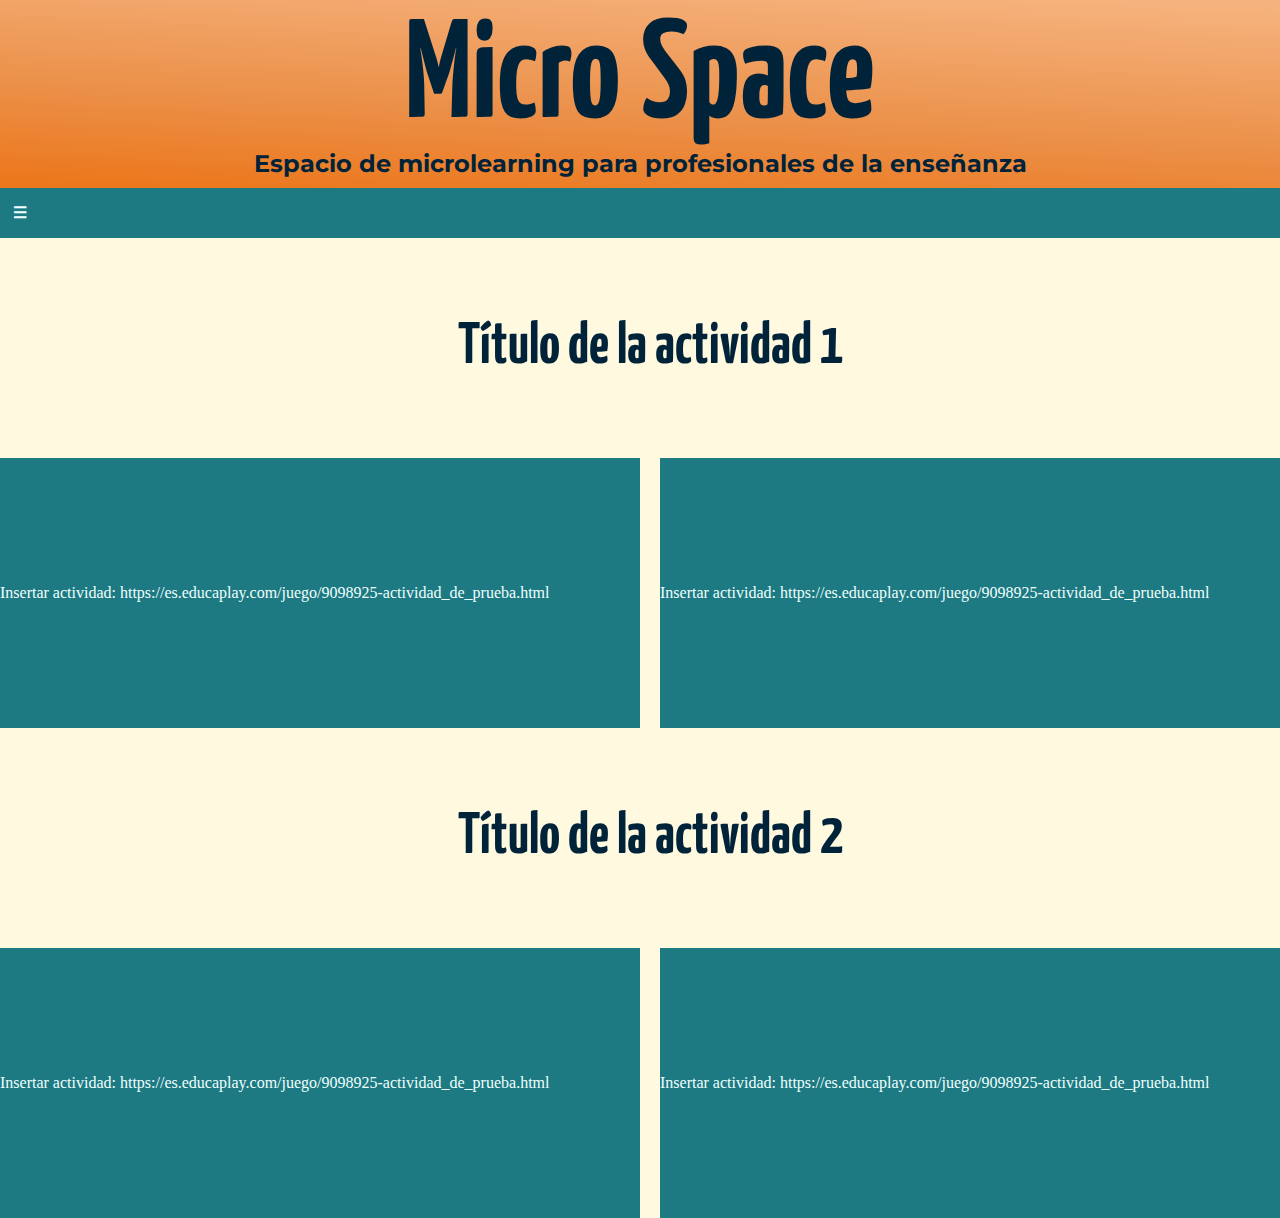
==== abordaje-planificación.html @ 1dcf9289 "subida del proyecto final a git" ====
<!DOCTYPE html>
<html lang="en">
<head>
    <meta charset="UTF-8">
    <meta http-equiv="X-UA-Compatible" content="IE=edge">
    <meta name="viewport" content="width=device-width, initial-scale=1.0">
    <title>Programa de estudios</title>
    <link rel="stylesheet" href="style.css">
    <link rel="preconnect" href="https://fonts.gstatic.com">
    <link href="https://fonts.googleapis.com/css2?family=Yanone+Kaffeesatz&display=swap" rel="stylesheet">
    <link rel="preconnect" href="https://fonts.gstatic.com">
    <link href="https://fonts.googleapis.com/css2?family=Montserrat:wght@200&family=Yanone+Kaffeesatz&display=swap" rel="stylesheet">    
</head>
<body>
    <header class="header">
            <h1>Micro Space</h1>
            <h2>Espacio de microlearning para profesionales de la enseñanza</h2>
    </header>
    <nav>
        <input type="checkbox" id="menu">
        <label for="menu"> ☰ </label>
            <ul>
                <li><a href="index.html">Inicio</a></li>
                <li><a href="microlearning.html">Microlearning</a></li>
                <li><a href="programa-estudio.html">Cápsulas: programa de estudio</a></li>
                <li><a href="abordaje-planificación.html">Cápsulas: la planificación docente</a></li>
                <li><a href="sitios-interes.html">Sitios de interés</a></li>
            </ul>
    </nav>
    <div class="contenedorP">
        <div class="contenedorP1">
            <h3>Título de la actividad 1</h3>
        </div>
            <div class="contenedorP2">
                <a href="https://es.educaplay.com/juego/9098925-actividad_de_prueba.html"> Insertar actividad: https://es.educaplay.com/juego/9098925-actividad_de_prueba.html</a>
            </div>
            <div class="contenedorP3">
                <a href="https://es.educaplay.com/juego/9098925-actividad_de_prueba.html"> Insertar actividad: https://es.educaplay.com/juego/9098925-actividad_de_prueba.html</a>
            </div>
        <div class="contenedorP4">
            <h3>Título de la actividad 2</h3>
        </div>

            <div class="contenedorP5">
                <a href="https://es.educaplay.com/juego/9098925-actividad_de_prueba.html"> Insertar actividad: https://es.educaplay.com/juego/9098925-actividad_de_prueba.html</a>
            </div>
            <div class="contenedorP6">
                <a href="https://es.educaplay.com/juego/9098925-actividad_de_prueba.html"> Insertar actividad: https://es.educaplay.com/juego/9098925-actividad_de_prueba.html</a>
            </div>
    </div>
</body>
</html>
---- style.css ----
* {
  margin: 0%;
  padding: 0%;
}

html {
  font-size: 62,5%;
}

body {
  background-color: #fff9df;
  min-height: 100vh;
  }

  /* Index */

.contenedorIndex {
  display: flex;
  flex-direction: column;
}

.header {
  padding-top: 10px;
  padding-bottom: 10px;
  display: flex;
  flex-direction: column;
  align-items: center;
  font-family: 'Yanone Kaffeesatz', sans-serif;
  font-size: 70px;
  color: #00233a;
  background: rgb(245,174,119);
  background: linear-gradient(183deg, rgba(245,174,119,0.9447129193474265) 4%, rgba(235,144,73,1) 59%, rgba(236,120,29,1) 96%);
  animation-duration: 1s;
  animation-name: aparecer;
}

@keyframes aparecer {
  0% {
    opacity: 0;
  }
  100% {
    opacity: 1;
  }
}

nav {
  padding-top: 10px;
  padding-bottom: 10px;
  padding-left: 5px;
  background-color: #1d7a82;
}

ul{
  display: none;
}

input:checked  ~ ul{
  display:block;
}

input {
  display: none;
}

input:focus {
  width: 200px;
  font-size: 24px;
}

label {
  box-sizing: border-box;
  display: inline-block;
  width: 30px;
  height: 30px;
  line-height: 30px;
  font-weight: bold;
  text-align: center;
  user-select: none;
  color: azure;
  background-color: #1d7a82;
}

label:hover {
  background: #00233a;
  cursor: pointer;
}

li {
  display: block;
  background: #1d7a82;
  margin: 0;
  padding: 10px;
  list-style-type: none;
  font-family: 'Montserrat', sans-serif;
  font-size: 1rem;
  font-weight: bold;
  border-bottom: 1px solid grey;
}

li:hover {
  filter: brightness(110%);
}

h2 {
  font-family:'Montserrat', sans-serif;
  font-size: 1.5rem;
}

a {
  color: azure;
  text-decoration: none;
}

a:hover {
  color:#f5ae77;
  cursor: pointer;
}

#figuraLogo {
  display: flex;
  justify-content: center;
}

footer {
  width: 100%;
  height: 100%;
  position: relative;
  bottom: 0;
  left: 10px;
  font-family: 'Yanone Kaffeesatz', sans-serif;
  font-size: 20px; 
}

/* MEDIA QUERIES
@media (min-width: 667px) {
    .header {
      height: 100%;
      width: 100%;
      font-size: 50px;
      display: flex;
      flex-direction: column;
      justify-content: center;
    }

    h2 {
      font-size: 30px;
    }

    #figuraLogo {
      display: flex;
      justify-content: center;
      width: 90%;
      height: 90%;
    }

    footer {
      display: flex;
      position: relative;
      bottom: 0px;
    }
  } */


/* Microlearning */

.contenedorMicro {
  display: grid;
  grid-template-rows: repeat(3, 1fr);
  grid-template-columns: repeat(2, 1fr);
  grid-gap: 5px;
  height: 100vh;
  grid-template-areas: 
  "Micro2 Micro1" 
  "Micro3 Micro3"
  "Micro4 Micro4"
}

.Micro1 {
  grid-area: Micro1;
}

.Micro2 {
  display: grid;
  grid-area: Micro2;
  align-items: center;
  justify-content: center;
  -webkit-animation: swing-in-top-fwd 2s cubic-bezier(0.175, 0.885, 0.320, 1.275) both;
	animation: swing-in-top-fwd 2s cubic-bezier(0.175, 0.885, 0.320, 1.275) both;
}

/* ----------------------------------------------
 * Generated by Animista on 2021-5-22 0:41:21
 * Licensed under FreeBSD License.
 * See http://animista.net/license for more info. 
 * w: http://animista.net, t: @cssanimista
 * ---------------------------------------------- */

/**
 * ----------------------------------------
 * animation swing-in-top-fwd
 * ----------------------------------------
 */

 @-webkit-keyframes swing-in-top-fwd {
  0% {
    -webkit-transform: rotateX(-100deg);
            transform: rotateX(-100deg);
    -webkit-transform-origin: top;
            transform-origin: top;
    opacity: 0;
  }
  100% {
    -webkit-transform: rotateX(0deg);
            transform: rotateX(0deg);
    -webkit-transform-origin: top;
            transform-origin: top;
    opacity: 1;
  }
}
@keyframes swing-in-top-fwd {
  0% {
    -webkit-transform: rotateX(-100deg);
            transform: rotateX(-100deg);
    -webkit-transform-origin: top;
            transform-origin: top;
    opacity: 0;
  }
  100% {
    -webkit-transform: rotateX(0deg);
            transform: rotateX(0deg);
    -webkit-transform-origin: top;
            transform-origin: top;
    opacity: 1;
  }
}

.Micro3 {
    margin-top: 1rem;
    text-align: center;
    font-family: 'Yanone Kaffeesatz', sans-serif;
    font-size: 50px;
    color: #00233a;
    grid-area: Micro3;
}

.Micro4 {
  background-color: #f5ae77;
  font-family:'Montserrat', sans-serif;
  font-size: 1.5rem;
  font-weight: bold;
  text-align: justify;
  margin-left: 0.5rem;
  margin-right: 0.5rem;
  margin-top: 1rem;
  grid-area: Micro4;
  -webkit-animation: fade-in-bck 2s cubic-bezier(0.390, 0.575, 0.565, 1.000) both;
  animation: fade-in-bck 2s cubic-bezier(0.390, 0.575, 0.565, 1.000) both;
}

/* ----------------------------------------------
 * Generated by Animista on 2021-5-22 0:46:33
 * Licensed under FreeBSD License.
 * See http://animista.net/license for more info. 
 * w: http://animista.net, t: @cssanimista
 * ---------------------------------------------- */

/**
 * ----------------------------------------
 * animation fade-in-bck
 * ----------------------------------------
 */

 @-webkit-keyframes fade-in-bck {
  0% {
    -webkit-transform: translateZ(80px);
            transform: translateZ(80px);
    opacity: 0;
  }
  100% {
    -webkit-transform: translateZ(0);
            transform: translateZ(0);
    opacity: 1;
  }
}
@keyframes fade-in-bck {
  0% {
    -webkit-transform: translateZ(80px);
            transform: translateZ(80px);
    opacity: 0;
  }
  100% {
    -webkit-transform: translateZ(0);
            transform: translateZ(0);
    opacity: 1;
  }
}

p {
  padding-top: 10px;
  font-family:'Montserrat', sans-serif;
  font-size: 20px;
  font-weight: bold;
  text-align: justify;
  color: #00233a;
}

/* sitios */

.contenedor {
  text-align: center;
  display: grid;
  grid-template-columns: repeat(4, 1fr);
  grid-template-rows: repeat(4, 1fr);
  grid-gap: 10px;
  height: 100vh;
  grid-template-areas:
  "content1 content2 content5 content6"
  "content1 content3 content5 content7"
  "content1 content4 content5 content8"
}

.content1 {
  background-color: pink;
  grid-area: content1;
  font-family: 'Yanone Kaffeesatz', sans-serif;
  font-size: 50px;
  color: #00233a;
}

.content2{
  background-color: blue;
  grid-area: content2;
  font-family: 'Montserrat', sans-serif;
  font-size: 1rem;
  font-weight: bold;
}

.content3{
  background-color: blueviolet;
  grid-area: content3;
  font-family: 'Montserrat', sans-serif;
  font-size: 1rem;
  font-weight: bold;
}

.content4 {
  background-color: yellowgreen;
  grid-area: content4;
  font-family: 'Montserrat', sans-serif;
  font-size: 1rem;
  font-weight: bold;
}

.content5 {
  background-color: darkgoldenrod;
  grid-area: content5;
  font-family: 'Yanone Kaffeesatz', sans-serif;
  font-size: 50px;
  color: #00233a;
  align-content: center;
}

.content6 {
  background-color: yellow;
  grid-area: content6;
  font-family: 'Montserrat', sans-serif;
  font-size: 1rem;
  font-weight: bold;
}

.content7 {
  background-color:lightskyblue;
  grid-area: content7;
  font-family: 'Montserrat', sans-serif;
  font-size: 1rem;
  font-weight: bold;
}

.content8 {
  background-color: lightcoral;
  grid-area: content8;
  font-family: 'Montserrat', sans-serif;
  font-size: 1rem;
  font-weight: bold;
}


/* programa */

.contenedorC {
  padding-top: 20px;
  display: grid;
  grid-template-columns: repeat(2, 1fr);
  grid-template-rows: repeat(2, 1fr);
  grid-gap: 20px;
  height: 100vh;
  grid-template-areas:
  "C1 C2"
  "C4 C3"
}

.contenedorC1 {
  display: grid;
  grid-area: C1;
  font-family: 'Yanone Kaffeesatz', sans-serif;
  font-size: 50px;
  text-align: center;
  color: #00233a;
  align-content: center;           
}

.contenedorC1:hover {
    -webkit-animation: bounce-top 0.9s both;
            animation: bounce-top 0.9s both;
}

/* ----------------------------------------------
 * Generated by Animista on 2021-5-22 1:23:18
 * Licensed under FreeBSD License.
 * See http://animista.net/license for more info. 
 * w: http://animista.net, t: @cssanimista
 * ---------------------------------------------- */

/**
 * ----------------------------------------
 * animation bounce-top
 * ----------------------------------------
 */
 @-webkit-keyframes bounce-top {
  0% {
    -webkit-transform: translateY(-45px);
            transform: translateY(-45px);
    -webkit-animation-timing-function: ease-in;
            animation-timing-function: ease-in;
    opacity: 1;
  }
  24% {
    opacity: 1;
  }
  40% {
    -webkit-transform: translateY(-24px);
            transform: translateY(-24px);
    -webkit-animation-timing-function: ease-in;
            animation-timing-function: ease-in;
  }
  65% {
    -webkit-transform: translateY(-12px);
            transform: translateY(-12px);
    -webkit-animation-timing-function: ease-in;
            animation-timing-function: ease-in;
  }
  82% {
    -webkit-transform: translateY(-6px);
            transform: translateY(-6px);
    -webkit-animation-timing-function: ease-in;
            animation-timing-function: ease-in;
  }
  93% {
    -webkit-transform: translateY(-4px);
            transform: translateY(-4px);
    -webkit-animation-timing-function: ease-in;
            animation-timing-function: ease-in;
  }
  25%,
  55%,
  75%,
  87% {
    -webkit-transform: translateY(0px);
            transform: translateY(0px);
    -webkit-animation-timing-function: ease-out;
            animation-timing-function: ease-out;
  }
  100% {
    -webkit-transform: translateY(0px);
            transform: translateY(0px);
    -webkit-animation-timing-function: ease-out;
            animation-timing-function: ease-out;
    opacity: 1;
  }
}
@keyframes bounce-top {
  0% {
    -webkit-transform: translateY(-45px);
            transform: translateY(-45px);
    -webkit-animation-timing-function: ease-in;
            animation-timing-function: ease-in;
    opacity: 1;
  }
  24% {
    opacity: 1;
  }
  40% {
    -webkit-transform: translateY(-24px);
            transform: translateY(-24px);
    -webkit-animation-timing-function: ease-in;
            animation-timing-function: ease-in;
  }
  65% {
    -webkit-transform: translateY(-12px);
            transform: translateY(-12px);
    -webkit-animation-timing-function: ease-in;
            animation-timing-function: ease-in;
  }
  82% {
    -webkit-transform: translateY(-6px);
            transform: translateY(-6px);
    -webkit-animation-timing-function: ease-in;
            animation-timing-function: ease-in;
  }
  93% {
    -webkit-transform: translateY(-4px);
            transform: translateY(-4px);
    -webkit-animation-timing-function: ease-in;
            animation-timing-function: ease-in;
  }
  25%,
  55%,
  75%,
  87% {
    -webkit-transform: translateY(0px);
            transform: translateY(0px);
    -webkit-animation-timing-function: ease-out;
            animation-timing-function: ease-out;
  }
  100% {
    -webkit-transform: translateY(0px);
            transform: translateY(0px);
    -webkit-animation-timing-function: ease-out;
            animation-timing-function: ease-out;
    opacity: 1;
  }
}


.contenedorC2 {
  display: grid;
  grid-area: C2;
  background-color: #1d7a82;
  align-content: center;
}

.contenedorC3 {
  display: grid;
  grid-area: C3;
  font-family: 'Yanone Kaffeesatz', sans-serif;
  font-size: 50px;
  text-align: center;
  color: #00233a;
  align-content: center;
}

.contenedorC3:hover {
  -webkit-animation: bounce-top 0.9s both;
          animation: bounce-top 0.9s both;
}


/* ----------------------------------------------
* Generated by Animista on 2021-5-22 1:23:18
* Licensed under FreeBSD License.
* See http://animista.net/license for more info. 
* w: http://animista.net, t: @cssanimista
* ---------------------------------------------- */

/**
* ----------------------------------------
* animation bounce-top
* ----------------------------------------
*/
@-webkit-keyframes bounce-top {
0% {
  -webkit-transform: translateY(-45px);
          transform: translateY(-45px);
  -webkit-animation-timing-function: ease-in;
          animation-timing-function: ease-in;
  opacity: 1;
}
24% {
  opacity: 1;
}
40% {
  -webkit-transform: translateY(-24px);
          transform: translateY(-24px);
  -webkit-animation-timing-function: ease-in;
          animation-timing-function: ease-in;
}
65% {
  -webkit-transform: translateY(-12px);
          transform: translateY(-12px);
  -webkit-animation-timing-function: ease-in;
          animation-timing-function: ease-in;
}
82% {
  -webkit-transform: translateY(-6px);
          transform: translateY(-6px);
  -webkit-animation-timing-function: ease-in;
          animation-timing-function: ease-in;
}
93% {
  -webkit-transform: translateY(-4px);
          transform: translateY(-4px);
  -webkit-animation-timing-function: ease-in;
          animation-timing-function: ease-in;
}
25%,
55%,
75%,
87% {
  -webkit-transform: translateY(0px);
          transform: translateY(0px);
  -webkit-animation-timing-function: ease-out;
          animation-timing-function: ease-out;
}
100% {
  -webkit-transform: translateY(0px);
          transform: translateY(0px);
  -webkit-animation-timing-function: ease-out;
          animation-timing-function: ease-out;
  opacity: 1;
}
}
@keyframes bounce-top {
0% {
  -webkit-transform: translateY(-45px);
          transform: translateY(-45px);
  -webkit-animation-timing-function: ease-in;
          animation-timing-function: ease-in;
  opacity: 1;
}
24% {
  opacity: 1;
}
40% {
  -webkit-transform: translateY(-24px);
          transform: translateY(-24px);
  -webkit-animation-timing-function: ease-in;
          animation-timing-function: ease-in;
}
65% {
  -webkit-transform: translateY(-12px);
          transform: translateY(-12px);
  -webkit-animation-timing-function: ease-in;
          animation-timing-function: ease-in;
}
82% {
  -webkit-transform: translateY(-6px);
          transform: translateY(-6px);
  -webkit-animation-timing-function: ease-in;
          animation-timing-function: ease-in;
}
93% {
  -webkit-transform: translateY(-4px);
          transform: translateY(-4px);
  -webkit-animation-timing-function: ease-in;
          animation-timing-function: ease-in;
}
25%,
55%,
75%,
87% {
  -webkit-transform: translateY(0px);
          transform: translateY(0px);
  -webkit-animation-timing-function: ease-out;
          animation-timing-function: ease-out;
}
100% {
  -webkit-transform: translateY(0px);
          transform: translateY(0px);
  -webkit-animation-timing-function: ease-out;
          animation-timing-function: ease-out;
  opacity: 1;
}
}



.contenedorC4 {
  display: grid;
  grid-area: C4;
  background-color: #1d7a82;
  align-content: center;
}

.div__p {
  font-family:'Montserrat', sans-serif;
  font-size: 1.5rem;
  font-weight: bold;
  text-align: justify;
  margin-left: 0.5rem;
  margin-right: 0.5rem;
  margin-top: 1rem;
}

/* programa */

.contenedorP {
  padding-top: 20px;
  display: grid;
  grid-template-columns: 50% 50%;
  grid-template-rows: 20% 30% 20% 30%;
  grid-gap: 20px;
  height: 100vh;
  grid-template-areas:
  "P1 P1"
  "P2 P3"
  "P4 P4"
  "P5 P6"
}

.contenedorP1 {
  display: grid;
  grid-area: P1;
  font-family: 'Yanone Kaffeesatz', sans-serif;
  font-size: 50px;
  text-align: center;
  color: #00233a;
  align-content: center;           
}

.contenedorP1:hover {
    -webkit-animation: wobble-hor-top 0.8s both;
            animation: wobble-hor-top 0.8s both;
}

/* ----------------------------------------------
 * Generated by Animista on 2021-5-22 1:42:31
 * Licensed under FreeBSD License.
 * See http://animista.net/license for more info. 
 * w: http://animista.net, t: @cssanimista
 * ---------------------------------------------- */

/**
 * ----------------------------------------
 * animation wobble-hor-top
 * ----------------------------------------
 */
 @-webkit-keyframes wobble-hor-top {
  0%,
  100% {
    -webkit-transform: translateX(0%);
            transform: translateX(0%);
    -webkit-transform-origin: 50% 50%;
            transform-origin: 50% 50%;
  }
  15% {
    -webkit-transform: translateX(-30px) rotate(6deg);
            transform: translateX(-30px) rotate(6deg);
  }
  30% {
    -webkit-transform: translateX(15px) rotate(-6deg);
            transform: translateX(15px) rotate(-6deg);
  }
  45% {
    -webkit-transform: translateX(-15px) rotate(3.6deg);
            transform: translateX(-15px) rotate(3.6deg);
  }
  60% {
    -webkit-transform: translateX(9px) rotate(-2.4deg);
            transform: translateX(9px) rotate(-2.4deg);
  }
  75% {
    -webkit-transform: translateX(-6px) rotate(1.2deg);
            transform: translateX(-6px) rotate(1.2deg);
  }
}
@keyframes wobble-hor-top {
  0%,
  100% {
    -webkit-transform: translateX(0%);
            transform: translateX(0%);
    -webkit-transform-origin: 50% 50%;
            transform-origin: 50% 50%;
  }
  15% {
    -webkit-transform: translateX(-30px) rotate(6deg);
            transform: translateX(-30px) rotate(6deg);
  }
  30% {
    -webkit-transform: translateX(15px) rotate(-6deg);
            transform: translateX(15px) rotate(-6deg);
  }
  45% {
    -webkit-transform: translateX(-15px) rotate(3.6deg);
            transform: translateX(-15px) rotate(3.6deg);
  }
  60% {
    -webkit-transform: translateX(9px) rotate(-2.4deg);
            transform: translateX(9px) rotate(-2.4deg);
  }
  75% {
    -webkit-transform: translateX(-6px) rotate(1.2deg);
            transform: translateX(-6px) rotate(1.2deg);
  }
}


.contenedorP2 {
  display: grid;
  grid-area: P2;
  background-color: #1d7a82;
  align-content: center;
}

.contenedorP3 {
  display: grid;
  grid-area: P3;
  background-color: #1d7a82;
  align-content: center;
}

.contenedorP4 {
  display: grid;
  grid-area: P4;
  font-family: 'Yanone Kaffeesatz', sans-serif;
  font-size: 50px;
  text-align: center;
  color: #00233a;
  align-content: center;
}

.contenedorP4:hover {
  -webkit-animation: wobble-hor-top 0.8s both;
          animation: wobble-hor-top 0.8s both;
}

/* ----------------------------------------------
* Generated by Animista on 2021-5-22 1:42:31
* Licensed under FreeBSD License.
* See http://animista.net/license for more info. 
* w: http://animista.net, t: @cssanimista
* ---------------------------------------------- */

/**
* ----------------------------------------
* animation wobble-hor-top
* ----------------------------------------
*/
@-webkit-keyframes wobble-hor-top {
0%,
100% {
  -webkit-transform: translateX(0%);
          transform: translateX(0%);
  -webkit-transform-origin: 50% 50%;
          transform-origin: 50% 50%;
}
15% {
  -webkit-transform: translateX(-30px) rotate(6deg);
          transform: translateX(-30px) rotate(6deg);
}
30% {
  -webkit-transform: translateX(15px) rotate(-6deg);
          transform: translateX(15px) rotate(-6deg);
}
45% {
  -webkit-transform: translateX(-15px) rotate(3.6deg);
          transform: translateX(-15px) rotate(3.6deg);
}
60% {
  -webkit-transform: translateX(9px) rotate(-2.4deg);
          transform: translateX(9px) rotate(-2.4deg);
}
75% {
  -webkit-transform: translateX(-6px) rotate(1.2deg);
          transform: translateX(-6px) rotate(1.2deg);
}
}
@keyframes wobble-hor-top {
0%,
100% {
  -webkit-transform: translateX(0%);
          transform: translateX(0%);
  -webkit-transform-origin: 50% 50%;
          transform-origin: 50% 50%;
}
15% {
  -webkit-transform: translateX(-30px) rotate(6deg);
          transform: translateX(-30px) rotate(6deg);
}
30% {
  -webkit-transform: translateX(15px) rotate(-6deg);
          transform: translateX(15px) rotate(-6deg);
}
45% {
  -webkit-transform: translateX(-15px) rotate(3.6deg);
          transform: translateX(-15px) rotate(3.6deg);
}
60% {
  -webkit-transform: translateX(9px) rotate(-2.4deg);
          transform: translateX(9px) rotate(-2.4deg);
}
75% {
  -webkit-transform: translateX(-6px) rotate(1.2deg);
          transform: translateX(-6px) rotate(1.2deg);
}
}

.contenedorP5 {
  display: grid;
  grid-area: P5;
  background-color: #1d7a82;
  align-content: center;
}

.contenedorP6 {
  display: grid;
  grid-area: P6;
  background-color: #1d7a82;
  align-content: center;
}

.div__p {
  font-family:'Montserrat', sans-serif;
  font-size: 1.5rem;
  font-weight: bold;
  text-align: justify;
  margin-left: 0.5rem;
  margin-right: 0.5rem;
  margin-top: 1rem;
}


/* Asesoramiento */
.formulario0 {
  display: flex;
  justify-content: center;
  margin-top: 20px;
}

fieldset {
  display: flex;
  flex-direction: column;
  align-items: center;
  padding: 20px
}

legend {
  font-family:'Montserrat', sans-serif;
  font-size: 1rem;
  font-weight: bolder;
  }

.formulario1 {
  padding-right: 40px;
  padding-left: 40px;
  padding-top: 40px;
  padding-bottom: 40px;
  font-family: 'Yanone Kaffeesatz', sans-serif;
  font-size: 30px;
  color:azure;
  background-color: #00233a;
  }

.formulario2 {
  width: 510px;
  padding-right: 40px;
  padding-left: 40px;
  padding-top: 40px;
  padding-bottom: 40px;
  font-family: 'Yanone Kaffeesatz', sans-serif;
  font-size: 30px;
  color: azure;
  background-color: #1d7a82
 }
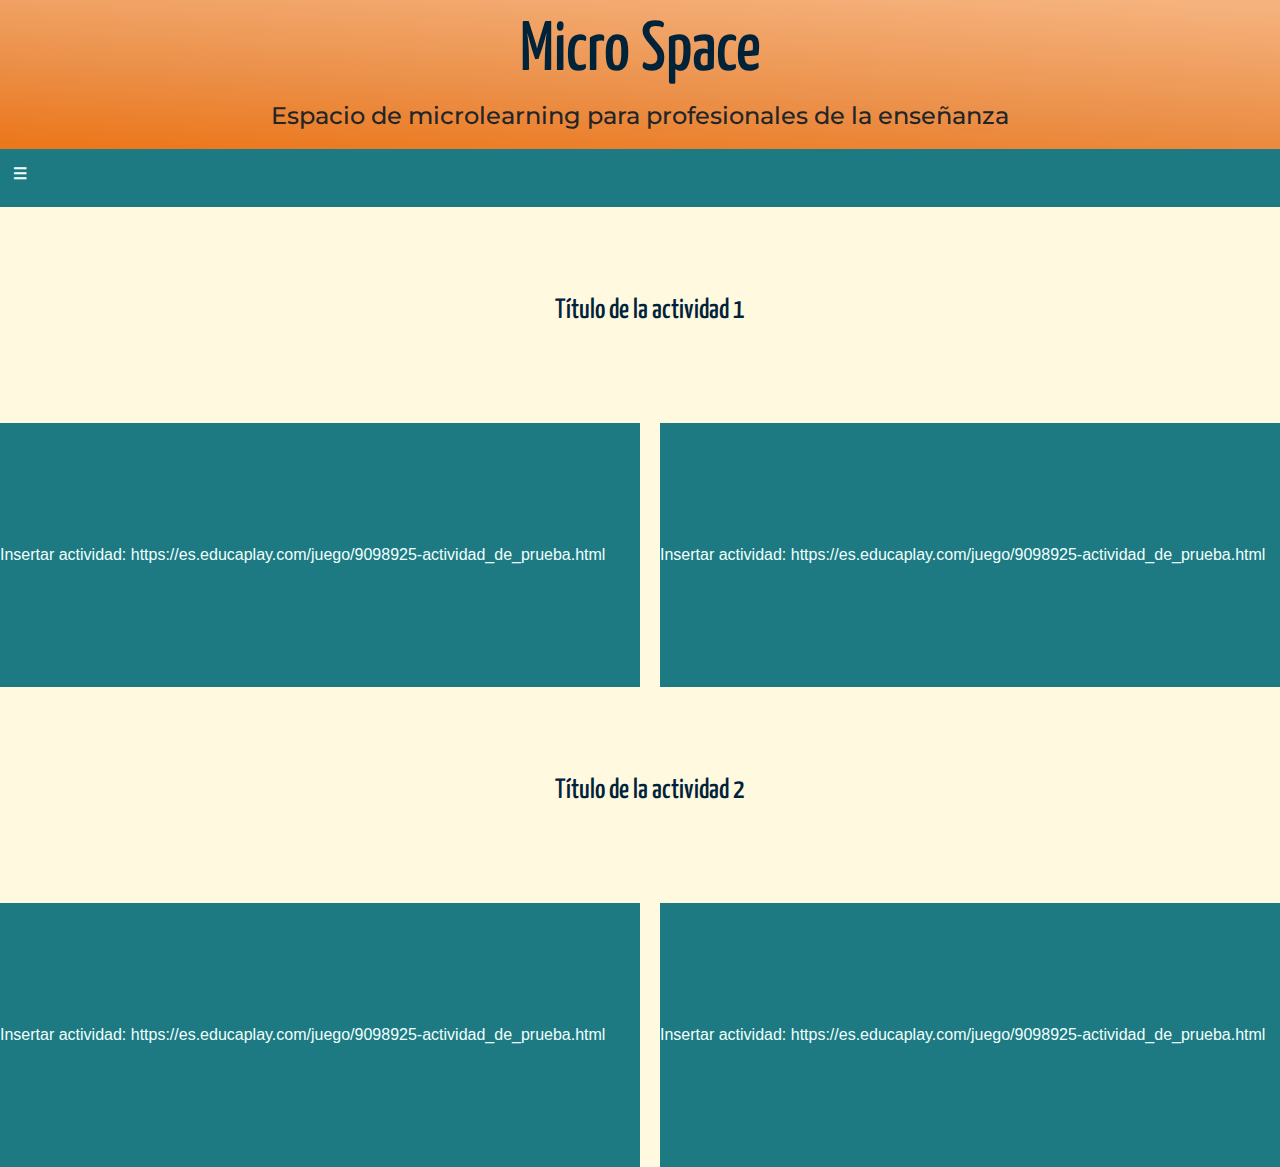
==== commit 84b3ef45: "cambio en todos los html navbar" ====
--- a/abordaje-planificación.html
+++ b/abordaje-planificación.html
@@ -3,22 +3,25 @@
 <head>
     <meta charset="UTF-8">
     <meta http-equiv="X-UA-Compatible" content="IE=edge">
-    <meta name="viewport" content="width=device-width, initial-scale=1.0">
-    <title>Programa de estudios</title>
+    <meta name="viewport" content="width=device-width, initial-scale=1">
+    <title>MicroSpace</title>
+    <link rel="stylesheet" href="https://maxcdn.bootstrapcdn.com/bootstrap/4.0.0/css/bootstrap.min.css" integrity="sha384-Gn5384xqQ1aoWXA+058RXPxPg6fy4IWvTNh0E263XmFcJlSAwiGgFAW/dAiS6JXm" crossorigin="anonymous">
+    <script src="https://maxcdn.bootstrapcdn.com/bootstrap/4.0.0/js/bootstrap.min.js" integrity="sha384-JZR6Spejh4U02d8jOt6vLEHfe/JQGiRRSQQxSfFWpi1MquVdAyjUar5+76PVCmYl" crossorigin="anonymous"></script>
     <link rel="stylesheet" href="style.css">
     <link rel="preconnect" href="https://fonts.gstatic.com">
     <link href="https://fonts.googleapis.com/css2?family=Yanone+Kaffeesatz&display=swap" rel="stylesheet">
     <link rel="preconnect" href="https://fonts.gstatic.com">
-    <link href="https://fonts.googleapis.com/css2?family=Montserrat:wght@200&family=Yanone+Kaffeesatz&display=swap" rel="stylesheet">    
+    <link href="https://fonts.googleapis.com/css2?family=Montserrat+Alternates:wght@200&family=Montserrat:wght@200&display=swap" rel="stylesheet">
 </head>
-<body>
-    <header class="header">
-            <h1>Micro Space</h1>
-            <h2>Espacio de microlearning para profesionales de la enseñanza</h2>
-    </header>
-    <nav>
-        <input type="checkbox" id="menu">
-        <label for="menu"> ☰ </label>
+<body class=animacionAparecer>
+    <div class="contenedorIndex">
+        <header class="titulo">
+            <h1 class="fuenteTitulo">Micro Space</h1>
+            <h2 class="subtitulo">Espacio de microlearning para profesionales de la enseñanza</h2>
+        </header>
+        <nav>
+            <input class="inputMenu" type="checkbox" id="menu">
+            <label class="labelMenu" for="menu"> ☰ </label>
             <ul>
                 <li><a href="index.html">Inicio</a></li>
                 <li><a href="microlearning.html">Microlearning</a></li>
@@ -26,7 +29,7 @@
                 <li><a href="abordaje-planificación.html">Cápsulas: la planificación docente</a></li>
                 <li><a href="sitios-interes.html">Sitios de interés</a></li>
             </ul>
-    </nav>
+          </nav>
     <div class="contenedorP">
         <div class="contenedorP1">
             <h3>Título de la actividad 1</h3>
--- a/style.css
+++ b/style.css
@@ -10,28 +10,34 @@
 body {
   background-color: #fff9df;
   min-height: 100vh;
+
   }
 
   /* Index */
+.animacionAparecer {
+  animation-duration: 1s;
+  animation-name: aparecer;
+}
 
 .contenedorIndex {
   display: flex;
   flex-direction: column;
 }
 
-.header {
+.titulo {
   padding-top: 10px;
   padding-bottom: 10px;
   display: flex;
   flex-direction: column;
   align-items: center;
+  background: rgb(245,174,119);
+  background: linear-gradient(183deg, rgba(245,174,119,0.9447129193474265) 4%, rgba(235,144,73,1) 59%, rgba(236,120,29,1) 96%);
+}
+
+.fuenteTitulo {
   font-family: 'Yanone Kaffeesatz', sans-serif;
   font-size: 70px;
   color: #00233a;
-  background: rgb(245,174,119);
-  background: linear-gradient(183deg, rgba(245,174,119,0.9447129193474265) 4%, rgba(235,144,73,1) 59%, rgba(236,120,29,1) 96%);
-  animation-duration: 1s;
-  animation-name: aparecer;
 }
 
 @keyframes aparecer {
@@ -54,20 +60,20 @@
   display: none;
 }
 
-input:checked  ~ ul{
+.inputMenu:checked  ~ ul{
   display:block;
 }
 
-input {
+.inputMenu {
   display: none;
 }
 
-input:focus {
+.inputMenu:focus {
   width: 200px;
   font-size: 24px;
 }
 
-label {
+.labelMenu {
   box-sizing: border-box;
   display: inline-block;
   width: 30px;
@@ -80,7 +86,7 @@
   background-color: #1d7a82;
 }
 
-label:hover {
+.labelMenu:hover {
   background: #00233a;
   cursor: pointer;
 }
@@ -101,7 +107,7 @@
   filter: brightness(110%);
 }
 
-h2 {
+.subtitulo {
   font-family:'Montserrat', sans-serif;
   font-size: 1.5rem;
 }
@@ -127,6 +133,10 @@
   position: relative;
   bottom: 0;
   left: 10px;
+
+}
+
+.fuente {
   font-family: 'Yanone Kaffeesatz', sans-serif;
   font-size: 20px; 
 }
@@ -295,14 +305,14 @@
   }
 }
 
-p {
+/* p {
   padding-top: 10px;
   font-family:'Montserrat', sans-serif;
   font-size: 20px;
   font-weight: bold;
   text-align: justify;
   color: #00233a;
-}
+} */
 
 /* sitios */
 
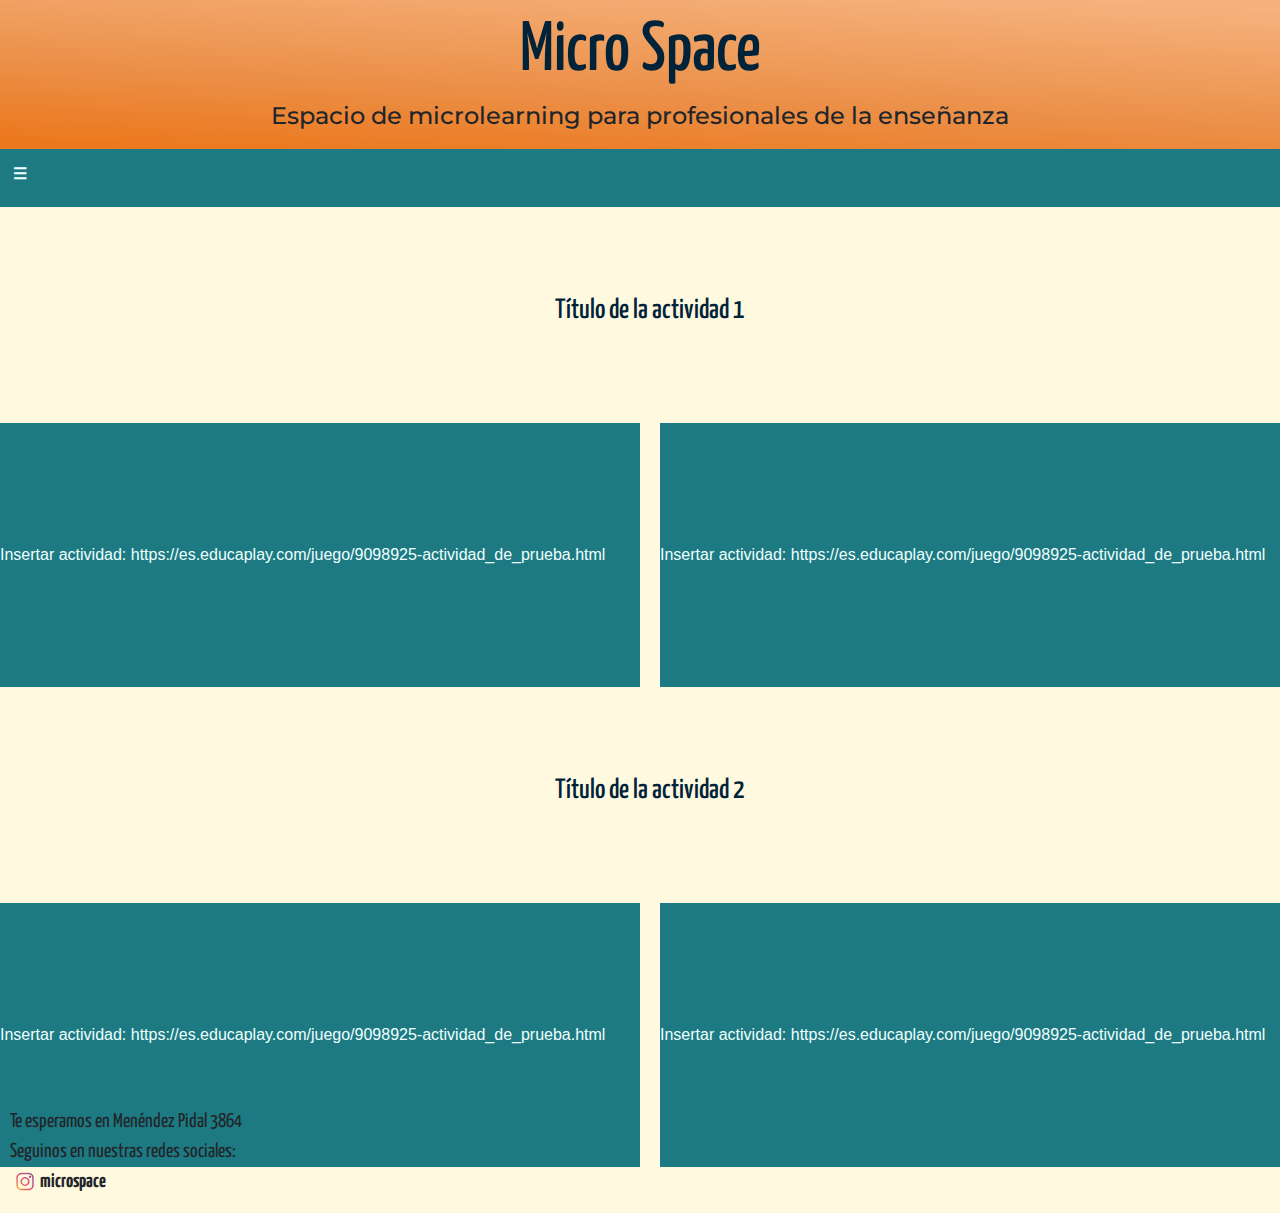
==== commit 3d121846: "agregue footer" ====
--- a/abordaje-planificación.html
+++ b/abordaje-planificación.html
@@ -51,5 +51,11 @@
                 <a href="https://es.educaplay.com/juego/9098925-actividad_de_prueba.html"> Insertar actividad: https://es.educaplay.com/juego/9098925-actividad_de_prueba.html</a>
             </div>
     </div>
+    <footer>
+        <p class="fuente">Te esperamos en Menéndez Pidal 3864<br/>
+        Seguinos en nuestras redes sociales:</br>
+            <img src="logoInstagram.png" alt="logoInstagram" width= "30"><b>microspace</b>
+        </p>
+    </footer>
 </body>
 </html>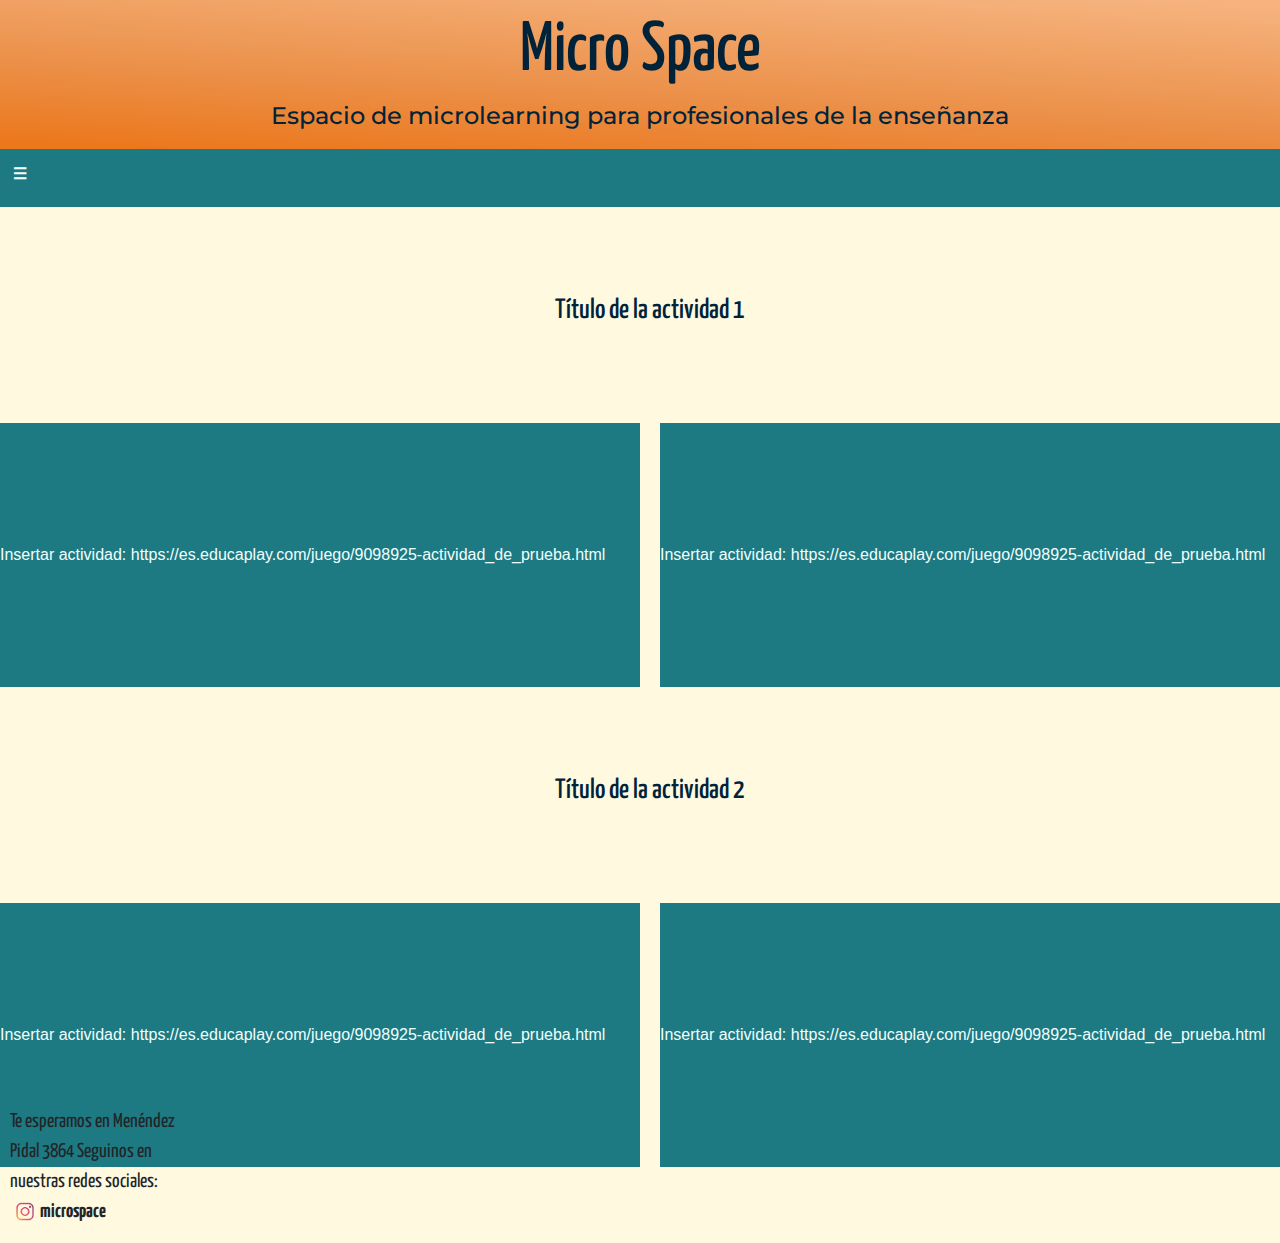
==== commit c0e09064: "construyendo el carrusel" ====
--- a/abordaje-planificación.html
+++ b/abordaje-planificación.html
@@ -51,11 +51,13 @@
                 <a href="https://es.educaplay.com/juego/9098925-actividad_de_prueba.html"> Insertar actividad: https://es.educaplay.com/juego/9098925-actividad_de_prueba.html</a>
             </div>
     </div>
-    <footer>
-        <p class="fuente">Te esperamos en Menéndez Pidal 3864<br/>
-        Seguinos en nuestras redes sociales:</br>
+    <footer class="row">
+        <div class="col-md-2">
+        <p class="fuente">Te esperamos en Menéndez Pidal 3864
+        Seguinos en nuestras redes sociales:
             <img src="logoInstagram.png" alt="logoInstagram" width= "30"><b>microspace</b>
         </p>
+        </div>
     </footer>
 </body>
 </html>--- a/style.css
+++ b/style.css
@@ -19,10 +19,10 @@
   animation-name: aparecer;
 }
 
-.contenedorIndex {
+/* .contenedorIndex {
   display: flex;
   flex-direction: column;
-}
+} */
 
 .titulo {
   padding-top: 10px;
@@ -110,6 +110,8 @@
 .subtitulo {
   font-family:'Montserrat', sans-serif;
   font-size: 1.5rem;
+  color: #00233a;
+  font-style: bold;
 }
 
 a {
@@ -127,49 +129,11 @@
   justify-content: center;
 }
 
-footer {
-  width: 100%;
-  height: 100%;
-  position: relative;
-  bottom: 0;
-  left: 10px;
-
-}
-
 .fuente {
   font-family: 'Yanone Kaffeesatz', sans-serif;
-  font-size: 20px; 
-}
-
-/* MEDIA QUERIES
-@media (min-width: 667px) {
-    .header {
-      height: 100%;
-      width: 100%;
-      font-size: 50px;
-      display: flex;
-      flex-direction: column;
-      justify-content: center;
-    }
-
-    h2 {
-      font-size: 30px;
-    }
-
-    #figuraLogo {
-      display: flex;
-      justify-content: center;
-      width: 90%;
-      height: 90%;
-    }
-
-    footer {
-      display: flex;
-      position: relative;
-      bottom: 0px;
-    }
-  } */
-
+  font-size: 20px;
+  padding-left: 10px;
+}
 
 /* Microlearning */
 
@@ -190,7 +154,6 @@
 }
 
 .Micro2 {
-  display: grid;
   grid-area: Micro2;
   align-items: center;
   justify-content: center;
@@ -410,7 +373,6 @@
 }
 
 .contenedorC1 {
-  display: grid;
   grid-area: C1;
   font-family: 'Yanone Kaffeesatz', sans-serif;
   font-size: 50px;
@@ -543,14 +505,12 @@
 
 
 .contenedorC2 {
-  display: grid;
   grid-area: C2;
   background-color: #1d7a82;
   align-content: center;
 }
 
 .contenedorC3 {
-  display: grid;
   grid-area: C3;
   font-family: 'Yanone Kaffeesatz', sans-serif;
   font-size: 50px;
@@ -685,7 +645,6 @@
 
 
 .contenedorC4 {
-  display: grid;
   grid-area: C4;
   background-color: #1d7a82;
   align-content: center;
@@ -718,7 +677,6 @@
 }
 
 .contenedorP1 {
-  display: grid;
   grid-area: P1;
   font-family: 'Yanone Kaffeesatz', sans-serif;
   font-size: 50px;
@@ -805,21 +763,18 @@
 
 
 .contenedorP2 {
-  display: grid;
   grid-area: P2;
   background-color: #1d7a82;
   align-content: center;
 }
 
 .contenedorP3 {
-  display: grid;
   grid-area: P3;
   background-color: #1d7a82;
   align-content: center;
 }
 
 .contenedorP4 {
-  display: grid;
   grid-area: P4;
   font-family: 'Yanone Kaffeesatz', sans-serif;
   font-size: 50px;
@@ -905,14 +860,12 @@
 }
 
 .contenedorP5 {
-  display: grid;
   grid-area: P5;
   background-color: #1d7a82;
   align-content: center;
 }
 
 .contenedorP6 {
-  display: grid;
   grid-area: P6;
   background-color: #1d7a82;
   align-content: center;
@@ -930,7 +883,7 @@
 
 
 /* Asesoramiento */
-.formulario0 {
+/* .formulario0 {
   display: flex;
   justify-content: center;
   margin-top: 20px;
@@ -970,7 +923,7 @@
   font-size: 30px;
   color: azure;
   background-color: #1d7a82
- }
-
-
-
+ } */
+
+
+
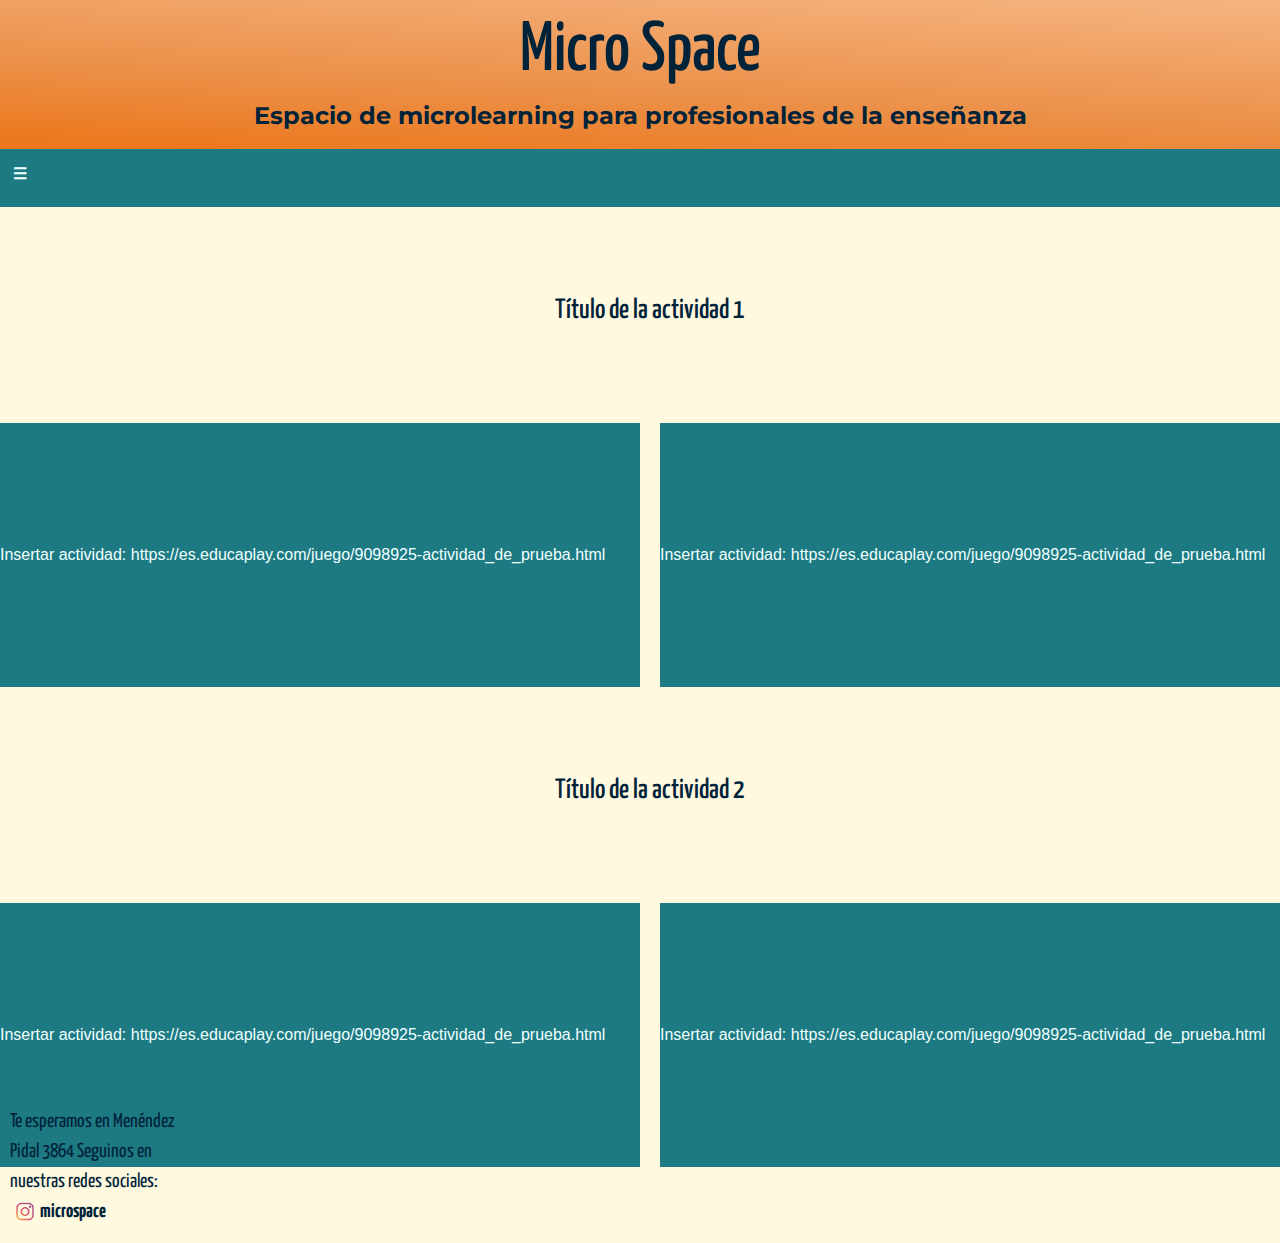
==== commit a076e39c: "Agregando BTS" ====
--- a/abordaje-planificación.html
+++ b/abordaje-planificación.html
@@ -25,7 +25,7 @@
             <ul>
                 <li><a href="index.html">Inicio</a></li>
                 <li><a href="microlearning.html">Microlearning</a></li>
-                <li><a href="programa-estudio.html">Cápsulas: programa de estudio</a></li>
+                <li><a href="programadeestudio.html">Cápsulas: programa de estudio</a></li>
                 <li><a href="abordaje-planificación.html">Cápsulas: la planificación docente</a></li>
                 <li><a href="sitios-interes.html">Sitios de interés</a></li>
             </ul>
--- a/style.css
+++ b/style.css
@@ -110,8 +110,8 @@
 .subtitulo {
   font-family:'Montserrat', sans-serif;
   font-size: 1.5rem;
-  color: #00233a;
-  font-style: bold;
+  font-weight: bolder;
+  color: #00233a;
 }
 
 a {
@@ -133,6 +133,7 @@
   font-family: 'Yanone Kaffeesatz', sans-serif;
   font-size: 20px;
   padding-left: 10px;
+  color: #00233a;
 }
 
 /* Microlearning */
@@ -359,308 +360,12 @@
 
 
 /* programa */
-
-.contenedorC {
-  padding-top: 20px;
-  display: grid;
-  grid-template-columns: repeat(2, 1fr);
-  grid-template-rows: repeat(2, 1fr);
-  grid-gap: 20px;
-  height: 100vh;
-  grid-template-areas:
-  "C1 C2"
-  "C4 C3"
-}
-
-.contenedorC1 {
-  grid-area: C1;
-  font-family: 'Yanone Kaffeesatz', sans-serif;
-  font-size: 50px;
-  text-align: center;
-  color: #00233a;
-  align-content: center;           
-}
-
-.contenedorC1:hover {
-    -webkit-animation: bounce-top 0.9s both;
-            animation: bounce-top 0.9s both;
-}
-
-/* ----------------------------------------------
- * Generated by Animista on 2021-5-22 1:23:18
- * Licensed under FreeBSD License.
- * See http://animista.net/license for more info. 
- * w: http://animista.net, t: @cssanimista
- * ---------------------------------------------- */
-
-/**
- * ----------------------------------------
- * animation bounce-top
- * ----------------------------------------
- */
- @-webkit-keyframes bounce-top {
-  0% {
-    -webkit-transform: translateY(-45px);
-            transform: translateY(-45px);
-    -webkit-animation-timing-function: ease-in;
-            animation-timing-function: ease-in;
-    opacity: 1;
-  }
-  24% {
-    opacity: 1;
-  }
-  40% {
-    -webkit-transform: translateY(-24px);
-            transform: translateY(-24px);
-    -webkit-animation-timing-function: ease-in;
-            animation-timing-function: ease-in;
-  }
-  65% {
-    -webkit-transform: translateY(-12px);
-            transform: translateY(-12px);
-    -webkit-animation-timing-function: ease-in;
-            animation-timing-function: ease-in;
-  }
-  82% {
-    -webkit-transform: translateY(-6px);
-            transform: translateY(-6px);
-    -webkit-animation-timing-function: ease-in;
-            animation-timing-function: ease-in;
-  }
-  93% {
-    -webkit-transform: translateY(-4px);
-            transform: translateY(-4px);
-    -webkit-animation-timing-function: ease-in;
-            animation-timing-function: ease-in;
-  }
-  25%,
-  55%,
-  75%,
-  87% {
-    -webkit-transform: translateY(0px);
-            transform: translateY(0px);
-    -webkit-animation-timing-function: ease-out;
-            animation-timing-function: ease-out;
-  }
-  100% {
-    -webkit-transform: translateY(0px);
-            transform: translateY(0px);
-    -webkit-animation-timing-function: ease-out;
-            animation-timing-function: ease-out;
-    opacity: 1;
-  }
-}
-@keyframes bounce-top {
-  0% {
-    -webkit-transform: translateY(-45px);
-            transform: translateY(-45px);
-    -webkit-animation-timing-function: ease-in;
-            animation-timing-function: ease-in;
-    opacity: 1;
-  }
-  24% {
-    opacity: 1;
-  }
-  40% {
-    -webkit-transform: translateY(-24px);
-            transform: translateY(-24px);
-    -webkit-animation-timing-function: ease-in;
-            animation-timing-function: ease-in;
-  }
-  65% {
-    -webkit-transform: translateY(-12px);
-            transform: translateY(-12px);
-    -webkit-animation-timing-function: ease-in;
-            animation-timing-function: ease-in;
-  }
-  82% {
-    -webkit-transform: translateY(-6px);
-            transform: translateY(-6px);
-    -webkit-animation-timing-function: ease-in;
-            animation-timing-function: ease-in;
-  }
-  93% {
-    -webkit-transform: translateY(-4px);
-            transform: translateY(-4px);
-    -webkit-animation-timing-function: ease-in;
-            animation-timing-function: ease-in;
-  }
-  25%,
-  55%,
-  75%,
-  87% {
-    -webkit-transform: translateY(0px);
-            transform: translateY(0px);
-    -webkit-animation-timing-function: ease-out;
-            animation-timing-function: ease-out;
-  }
-  100% {
-    -webkit-transform: translateY(0px);
-            transform: translateY(0px);
-    -webkit-animation-timing-function: ease-out;
-            animation-timing-function: ease-out;
-    opacity: 1;
-  }
-}
-
-
-.contenedorC2 {
-  grid-area: C2;
-  background-color: #1d7a82;
-  align-content: center;
-}
-
-.contenedorC3 {
-  grid-area: C3;
-  font-family: 'Yanone Kaffeesatz', sans-serif;
-  font-size: 50px;
-  text-align: center;
-  color: #00233a;
-  align-content: center;
-}
-
-.contenedorC3:hover {
-  -webkit-animation: bounce-top 0.9s both;
-          animation: bounce-top 0.9s both;
-}
-
-
-/* ----------------------------------------------
-* Generated by Animista on 2021-5-22 1:23:18
-* Licensed under FreeBSD License.
-* See http://animista.net/license for more info. 
-* w: http://animista.net, t: @cssanimista
-* ---------------------------------------------- */
-
-/**
-* ----------------------------------------
-* animation bounce-top
-* ----------------------------------------
-*/
-@-webkit-keyframes bounce-top {
-0% {
-  -webkit-transform: translateY(-45px);
-          transform: translateY(-45px);
-  -webkit-animation-timing-function: ease-in;
-          animation-timing-function: ease-in;
-  opacity: 1;
-}
-24% {
-  opacity: 1;
-}
-40% {
-  -webkit-transform: translateY(-24px);
-          transform: translateY(-24px);
-  -webkit-animation-timing-function: ease-in;
-          animation-timing-function: ease-in;
-}
-65% {
-  -webkit-transform: translateY(-12px);
-          transform: translateY(-12px);
-  -webkit-animation-timing-function: ease-in;
-          animation-timing-function: ease-in;
-}
-82% {
-  -webkit-transform: translateY(-6px);
-          transform: translateY(-6px);
-  -webkit-animation-timing-function: ease-in;
-          animation-timing-function: ease-in;
-}
-93% {
-  -webkit-transform: translateY(-4px);
-          transform: translateY(-4px);
-  -webkit-animation-timing-function: ease-in;
-          animation-timing-function: ease-in;
-}
-25%,
-55%,
-75%,
-87% {
-  -webkit-transform: translateY(0px);
-          transform: translateY(0px);
-  -webkit-animation-timing-function: ease-out;
-          animation-timing-function: ease-out;
-}
-100% {
-  -webkit-transform: translateY(0px);
-          transform: translateY(0px);
-  -webkit-animation-timing-function: ease-out;
-          animation-timing-function: ease-out;
-  opacity: 1;
-}
-}
-@keyframes bounce-top {
-0% {
-  -webkit-transform: translateY(-45px);
-          transform: translateY(-45px);
-  -webkit-animation-timing-function: ease-in;
-          animation-timing-function: ease-in;
-  opacity: 1;
-}
-24% {
-  opacity: 1;
-}
-40% {
-  -webkit-transform: translateY(-24px);
-          transform: translateY(-24px);
-  -webkit-animation-timing-function: ease-in;
-          animation-timing-function: ease-in;
-}
-65% {
-  -webkit-transform: translateY(-12px);
-          transform: translateY(-12px);
-  -webkit-animation-timing-function: ease-in;
-          animation-timing-function: ease-in;
-}
-82% {
-  -webkit-transform: translateY(-6px);
-          transform: translateY(-6px);
-  -webkit-animation-timing-function: ease-in;
-          animation-timing-function: ease-in;
-}
-93% {
-  -webkit-transform: translateY(-4px);
-          transform: translateY(-4px);
-  -webkit-animation-timing-function: ease-in;
-          animation-timing-function: ease-in;
-}
-25%,
-55%,
-75%,
-87% {
-  -webkit-transform: translateY(0px);
-          transform: translateY(0px);
-  -webkit-animation-timing-function: ease-out;
-          animation-timing-function: ease-out;
-}
-100% {
-  -webkit-transform: translateY(0px);
-          transform: translateY(0px);
-  -webkit-animation-timing-function: ease-out;
-          animation-timing-function: ease-out;
-  opacity: 1;
-}
-}
-
-
-
-.contenedorC4 {
-  grid-area: C4;
-  background-color: #1d7a82;
-  align-content: center;
-}
-
-.div__p {
-  font-family:'Montserrat', sans-serif;
-  font-size: 1.5rem;
-  font-weight: bold;
-  text-align: justify;
-  margin-left: 0.5rem;
-  margin-right: 0.5rem;
-  margin-top: 1rem;
-}
-
-/* programa */
+.transparente {
+  opacity:0.5;
+  filter:blur(2px)
+}
+
+/* planificación */
 
 .contenedorP {
   padding-top: 20px;
